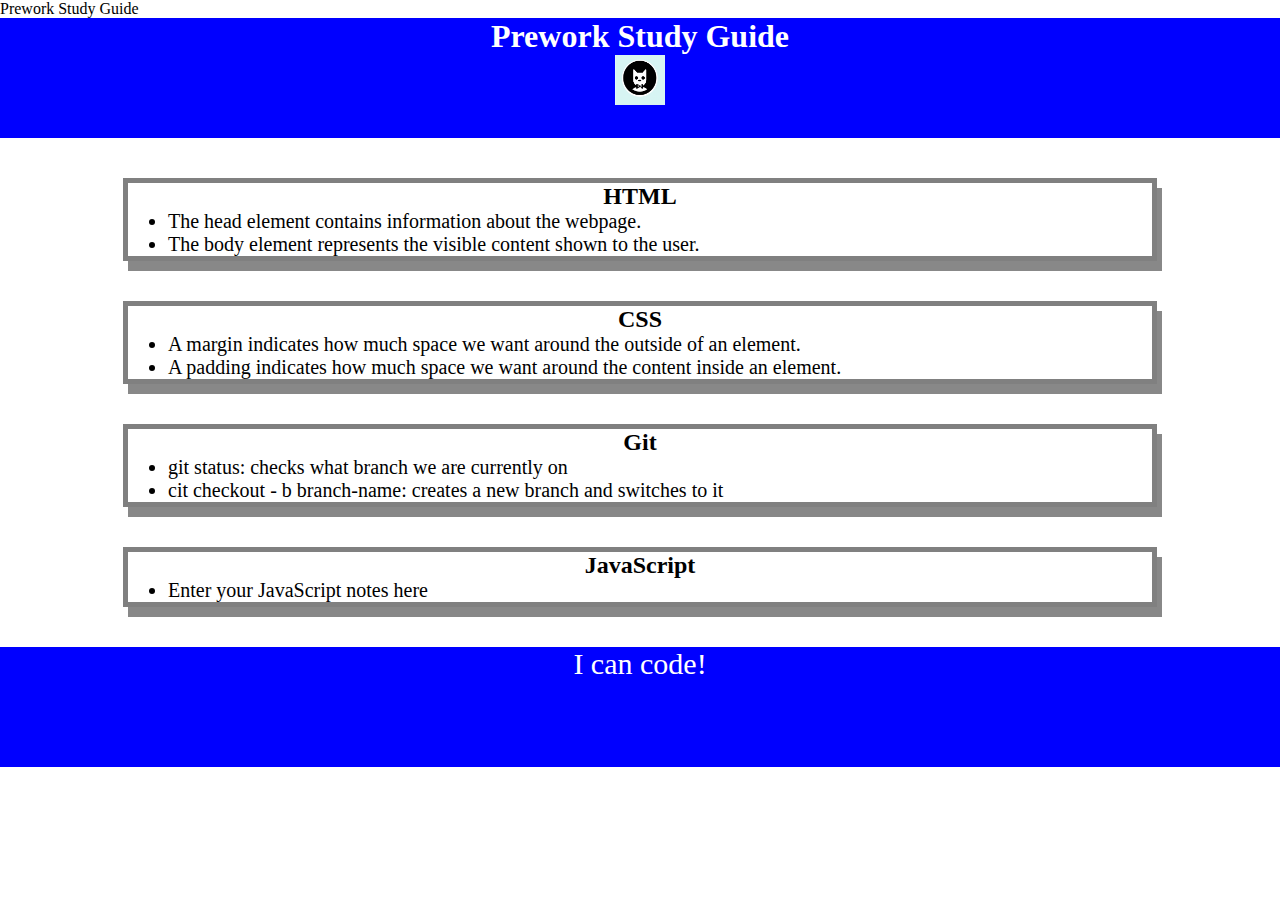
==== index.html @ 4152f82d "<adding javascript to file>" ====
<!DOCTYPE html>
<html lang="en">
  <head>
    <meta charset="UTF-8" />
    <meta http-equiv="X-UA-Compatible" content="IE=edge" />
    <meta name="viewport" content="width=device-width, initial-scale=1.0" />
    <link rel="stylesheet" href="./assets/style.css"
    <title>Prework Study Guide</title>
  </head>
  <body>
    <header id="top">
      <h1>Prework Study Guide</h1>
      <img src="./assets/bowtie-cat.png" alt="Profile image of cat wearing a bow tie." />
    </header>
    <main>
      <section class="card" id="html-section">
        <h2>HTML</h2>

        <ul>

          <li>The head element contains information about the webpage.</li>
          <li>The body element represents the visible content shown to the user.</li>

        </ul>
        </section>

        <section class="card" id="css-section">
          <h2>CSS</h2>
          <ul>
            <li>A margin indicates how much space we want around the outside of an element.</li>
            <li>A padding indicates how much space we want around the content inside an element.</li>
          </ul>
        </section>

        <section class="card" id="git-section">
          <h2>Git</h2>
          <ul>
            <li>git status: checks what branch we are currently on</li>
            <li>cit checkout - b branch-name: creates a new branch and switches to it</li>
          </ul>
        </section>

        <section class="card" id="javascript-section">
          <h2>JavaScript</h2>
          <ul>
            <li>Enter your JavaScript notes here</li>
          </ul>
        </section>

    </main>

    <footer>
      <p>I can code!</p>
    </footer>
    <script src="./assets/script.js"></script>
  </body>
</html>
---- assets/style.css ----
* {
    margin: 0;
    padding: 0;
}
header, footer {
    width: 100%;
    height: 120px;
    background-color: blue;
    color: white;
}
h1, h2 {
    text-align: center;
}
img {
    display: block;
    height: 50px;
    width: 50px;
    margin-left: auto;
    margin-right: auto;
}
ul {
    padding-left:40px;
    font-size: 20px;
}
p {
    text-align: center;
    font-size: 30px;
}
.card {
    width: 80%;
    margin: 40px auto;
    border: 5px solid grey;
    box-shadow: 5px 10px #888888;
  }
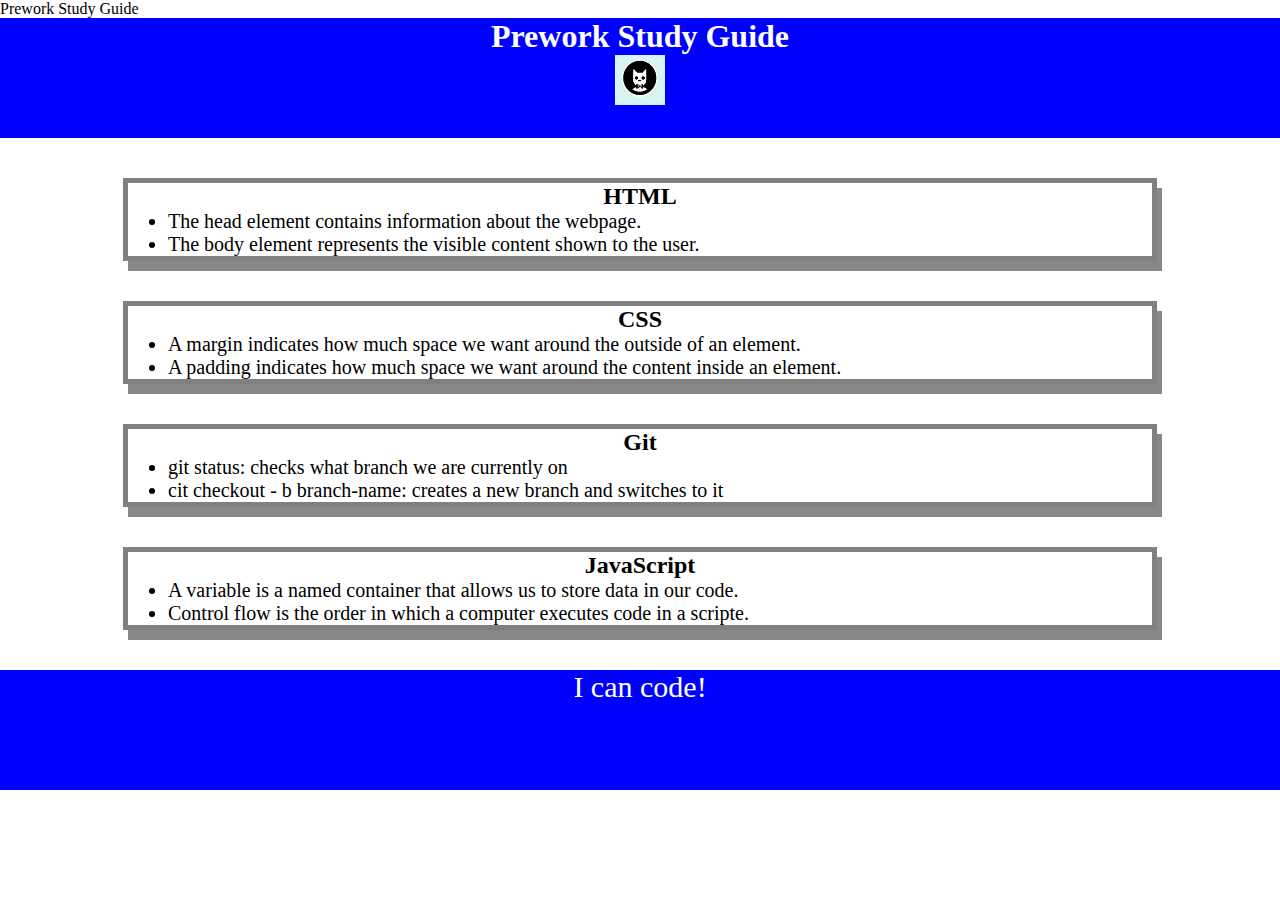
==== commit 2c87a2a1: "js update and notes" ====
--- a/index.html
+++ b/index.html
@@ -43,7 +43,8 @@
         <section class="card" id="javascript-section">
           <h2>JavaScript</h2>
           <ul>
-            <li>Enter your JavaScript notes here</li>
+            <li>A variable is a named container that allows us to store data in our code.</li>
+            <li>Control flow is the order in which a computer executes code in a scripte.</li>
           </ul>
         </section>
 
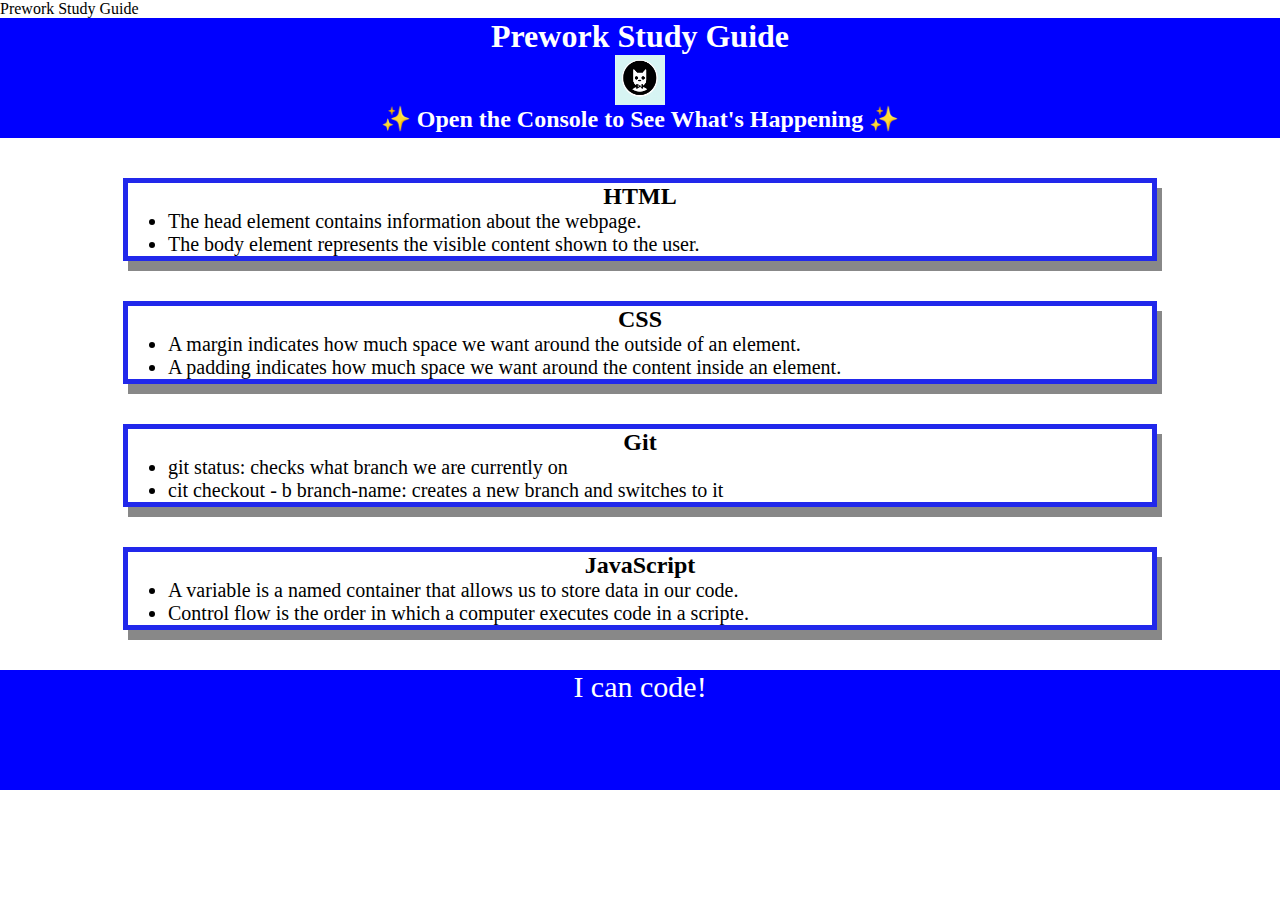
==== commit 7d14c83d: "fixed html and changed css" ====
--- a/index.html
+++ b/index.html
@@ -11,6 +11,7 @@
     <header id="top">
       <h1>Prework Study Guide</h1>
       <img src="./assets/bowtie-cat.png" alt="Profile image of cat wearing a bow tie." />
+      <h2>✨ Open the Console to See What's Happening ✨</h2>
     </header>
     <main>
       <section class="card" id="html-section">
--- a/assets/style.css
+++ b/assets/style.css
@@ -29,6 +29,6 @@
 .card {
     width: 80%;
     margin: 40px auto;
-    border: 5px solid grey;
+    border: 5px solid #2128eb;
     box-shadow: 5px 10px #888888;
   }